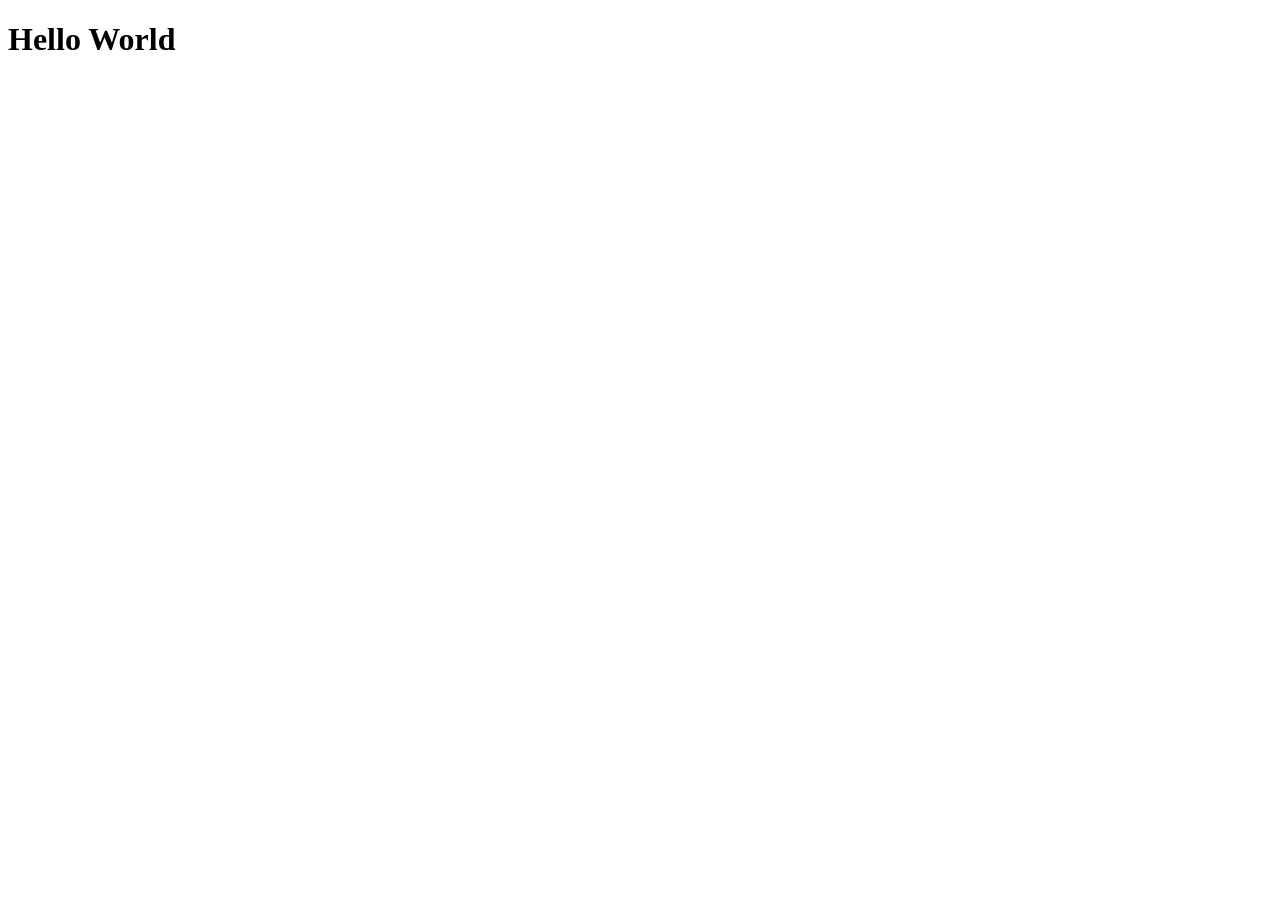
==== index.html @ cf8a0c65 "init" ====
<!DOCTYPE html>
<html lang="en">

<head>
    <meta charset="UTF-8">
    <meta name="viewport" content="width=device-width, initial-scale=1.0">
    <title>Document</title>
</head>

<body>
    <h1>Hello World</h1>
</body>

</html>
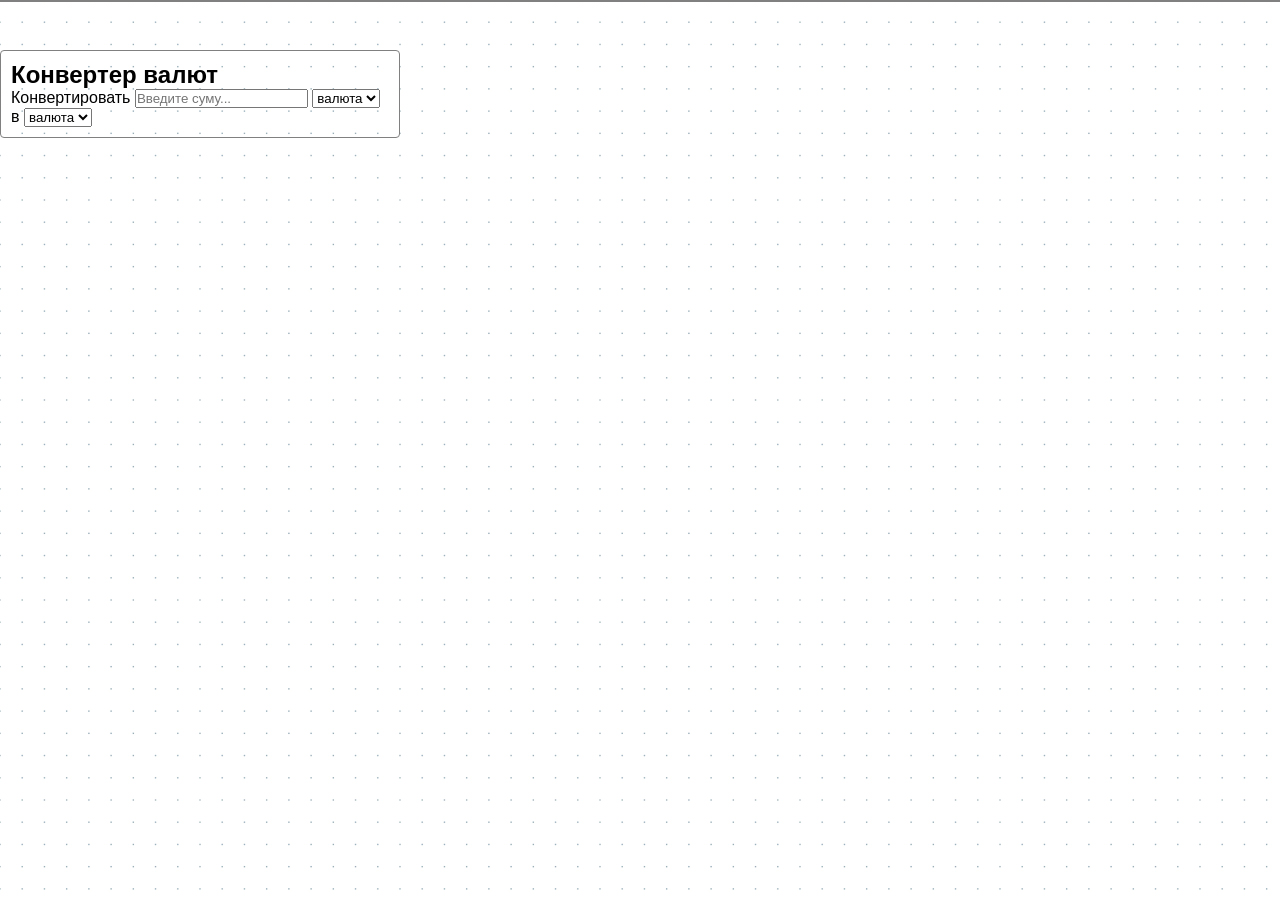
==== commit b810f0f1: "Updates" ====
--- a/index.html
+++ b/index.html
@@ -1,14 +1 @@
-<!DOCTYPE html>
-<html lang="en">
-
-<head>
-    <meta charset="UTF-8">
-    <meta name="viewport" content="width=device-width, initial-scale=1.0">
-    <title>Document</title>
-</head>
-
-<body>
-    <h1>Hello World</h1>
-</body>
-
-</html>+<!doctype html><html lang="en"><head><meta charset="UTF-8"><meta name="viewport" content="width=device-width,initial-scale=1"><title>ПриватБанк</title><link href="main.0.491bd85ff70d5e3e077f.css" rel="stylesheet"></head><body><marquee class="currency"></marquee><div class="calc"><h2>Конвертер валют</h2><span>Конвертировать</span> <input type="number" id="number" value="" placeholder="Введите суму..."> <select id="first-select"><option selected="selected" disabled="disabled">валюта</option><option value="USD">USD</option><option value="EUR">EUR</option><option value="RUR">RUR</option><option value="GRN">GRN</option></select> <span>в </span><select id="second-select"><option selected="selected" disabled="disabled">валюта</option><option value="USD">USD</option><option value="EUR">EUR</option><option value="RUR">RUR</option><option value="GRN">GRN</option></select> <span class="result"></span></div><script src="runtime.1ee16c2201d417984a0f.js"></script><script src="vendors.3896dd3174e4b8f1cb4a.js"></script><script src="main.f773a79d3d1e0edd3969.js"></script></body></html>
--- a/main.0.491bd85ff70d5e3e077f.css
+++ b/main.0.491bd85ff70d5e3e077f.css
@@ -0,0 +1 @@
+html{box-sizing:border-box}*,:after,:before{box-sizing:inherit;margin:0;padding:0}body{font-family:-apple-system,BlinkMacSystemFont,Segoe UI,Roboto,Oxygen-Sans,Ubuntu,Cantarell,Helvetica Neue,sans-serif,Apple Color Emoji,Segoe UI Emoji,Segoe UI Symbol;background-image:url(images/bg-pattern.png);margin-top:50px}.currency{position:fixed;top:0;left:0;border:1px solid grey;background-color:#f0f8ff;margin-bottom:100px}.currency-value{margin-right:100px}.calc{width:400px;border:1px solid grey;border-radius:4px;padding:10px}
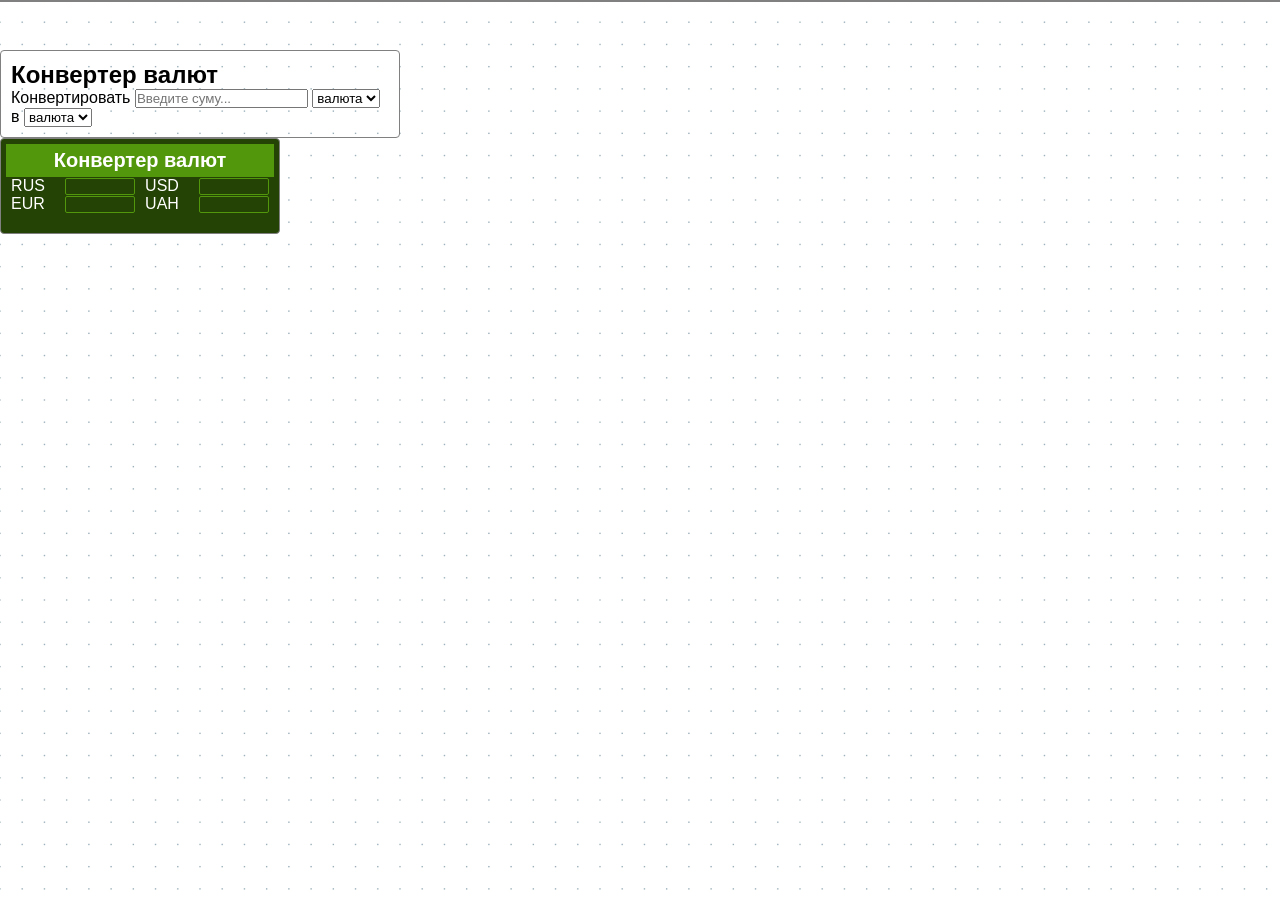
==== commit 70be41eb: "Updates" ====
--- a/index.html
+++ b/index.html
@@ -1 +1 @@
-<!doctype html><html lang="en"><head><meta charset="UTF-8"><meta name="viewport" content="width=device-width,initial-scale=1"><title>ПриватБанк</title><link href="main.0.491bd85ff70d5e3e077f.css" rel="stylesheet"></head><body><marquee class="currency"></marquee><div class="calc"><h2>Конвертер валют</h2><span>Конвертировать</span> <input type="number" id="number" value="" placeholder="Введите суму..."> <select id="first-select"><option selected="selected" disabled="disabled">валюта</option><option value="USD">USD</option><option value="EUR">EUR</option><option value="RUR">RUR</option><option value="GRN">GRN</option></select> <span>в </span><select id="second-select"><option selected="selected" disabled="disabled">валюта</option><option value="USD">USD</option><option value="EUR">EUR</option><option value="RUR">RUR</option><option value="GRN">GRN</option></select> <span class="result"></span></div><script src="runtime.1ee16c2201d417984a0f.js"></script><script src="vendors.3896dd3174e4b8f1cb4a.js"></script><script src="main.f773a79d3d1e0edd3969.js"></script></body></html>+<!doctype html><html lang="en"><head><meta charset="UTF-8"><meta name="viewport" content="width=device-width,initial-scale=1"><title>ПриватБанк</title><link href="main.0.cde6d696fc68f95bc12a.css" rel="stylesheet"></head><body><marquee class="currency"></marquee><div class="calc"><h2>Конвертер валют</h2><span>Конвертировать</span> <input type="number" id="number" value="" placeholder="Введите суму..."> <select id="first-select"><option selected="selected" disabled="disabled">валюта</option><option value="USD">USD</option><option value="EUR">EUR</option><option value="RUR">RUR</option><option value="GRN">GRN</option></select> <span>в </span><select id="second-select"><option selected="selected" disabled="disabled">валюта</option><option value="USD">USD</option><option value="EUR">EUR</option><option value="RUR">RUR</option><option value="GRN">GRN</option></select> <span class="result"></span></div><div class="converter"><h2 class="converter-title">Конвертер валют</h2><div class="input-wrapper"><label>RUS<input name="RUS"></label> <label>USD<input name="USD"></label> <label>EUR<input name="EUR"></label> <label>UAH<input name="UAH"></label></div></div><script src="runtime.1ee16c2201d417984a0f.js"></script><script src="vendors.8bea3cada0f2154d1982.js"></script><script src="main.4c9c62c1a904e38755dd.js"></script></body></html>
--- a/main.0.cde6d696fc68f95bc12a.css
+++ b/main.0.cde6d696fc68f95bc12a.css
@@ -0,0 +1 @@
+html{box-sizing:border-box}*,:after,:before{box-sizing:inherit;margin:0;padding:0}body{font-family:-apple-system,BlinkMacSystemFont,Segoe UI,Roboto,Oxygen-Sans,Ubuntu,Cantarell,Helvetica Neue,sans-serif,Apple Color Emoji,Segoe UI Emoji,Segoe UI Symbol;background-image:url(images/bg-pattern.png);margin-top:50px}.currency{position:fixed;top:0;left:0;border:1px solid grey;background-color:#f0f8ff;margin-bottom:100px}.currency-value{margin-right:100px}.calc{width:400px;padding:10px}.calc,.converter{border:1px solid grey;border-radius:4px}.converter{color:#fff;width:280px;padding:5px 5px 20px;background-color:#244305}.converter-title{font-size:20px;text-align:center;padding:5px 20px;background-color:#52970c}.input-wrapper{font-size:16px;display:flex;flex-wrap:wrap;justify-content:space-around}.input-wrapper input{color:#fff;text-align:end;margin-left:20px;width:70px;background-color:transparent;border:1px solid #52970c;border-radius:2px}
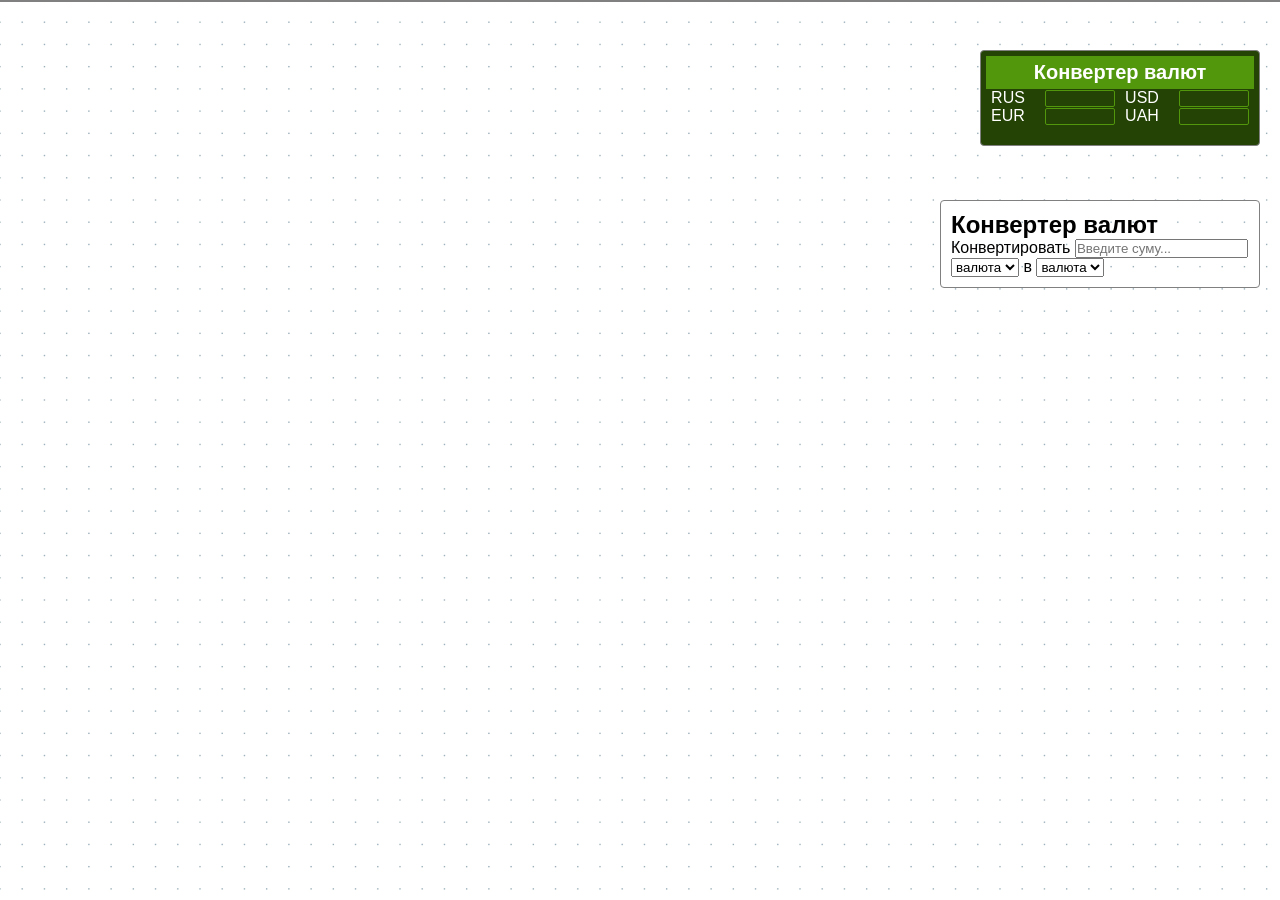
==== commit 8ed69498: "Updates" ====
--- a/index.html
+++ b/index.html
@@ -1 +1 @@
-<!doctype html><html lang="en"><head><meta charset="UTF-8"><meta name="viewport" content="width=device-width,initial-scale=1"><title>ПриватБанк</title><link href="main.0.cde6d696fc68f95bc12a.css" rel="stylesheet"></head><body><marquee class="currency"></marquee><div class="calc"><h2>Конвертер валют</h2><span>Конвертировать</span> <input type="number" id="number" value="" placeholder="Введите суму..."> <select id="first-select"><option selected="selected" disabled="disabled">валюта</option><option value="USD">USD</option><option value="EUR">EUR</option><option value="RUR">RUR</option><option value="GRN">GRN</option></select> <span>в </span><select id="second-select"><option selected="selected" disabled="disabled">валюта</option><option value="USD">USD</option><option value="EUR">EUR</option><option value="RUR">RUR</option><option value="GRN">GRN</option></select> <span class="result"></span></div><div class="converter"><h2 class="converter-title">Конвертер валют</h2><div class="input-wrapper"><label>RUS<input name="RUS"></label> <label>USD<input name="USD"></label> <label>EUR<input name="EUR"></label> <label>UAH<input name="UAH"></label></div></div><script src="runtime.1ee16c2201d417984a0f.js"></script><script src="vendors.8bea3cada0f2154d1982.js"></script><script src="main.4c9c62c1a904e38755dd.js"></script></body></html>+<!doctype html><html lang="en"><head><meta charset="UTF-8"><meta name="viewport" content="width=device-width,initial-scale=1"><title>ПриватБанк</title><link href="main.0.531a99b3150596d8126d.css" rel="stylesheet"></head><body><marquee class="currency"></marquee><div class="calc"><h2>Конвертер валют</h2><span>Конвертировать</span> <input type="number" id="number" value="" placeholder="Введите суму..."> <select id="first-select"><option selected="selected" disabled="disabled">валюта</option><option value="USD">USD</option><option value="EUR">EUR</option><option value="RUR">RUR</option><option value="GRN">GRN</option></select> <span>в </span><select id="second-select"><option selected="selected" disabled="disabled">валюта</option><option value="USD">USD</option><option value="EUR">EUR</option><option value="RUR">RUR</option><option value="GRN">GRN</option></select> <span class="result"></span></div><div class="converter"><h2 class="converter-title">Конвертер валют</h2><div class="input-wrapper"><label>RUS<input name="RUS"></label> <label>USD<input name="USD"></label> <label>EUR<input name="EUR"></label> <label>UAH<input name="UAH"></label></div></div><script src="runtime.1ee16c2201d417984a0f.js"></script><script src="vendors.8bea3cada0f2154d1982.js"></script><script src="main.4c9c62c1a904e38755dd.js"></script></body></html>
--- a/main.0.531a99b3150596d8126d.css
+++ b/main.0.531a99b3150596d8126d.css
@@ -0,0 +1 @@
+html{box-sizing:border-box}*,:after,:before{box-sizing:inherit;margin:0;padding:0}body{font-family:-apple-system,BlinkMacSystemFont,Segoe UI,Roboto,Oxygen-Sans,Ubuntu,Cantarell,Helvetica Neue,sans-serif,Apple Color Emoji,Segoe UI Emoji,Segoe UI Symbol;background-image:url(images/bg-pattern.png);margin-top:50px}.currency{position:fixed;top:0;left:0;border:1px solid grey;background-color:#f0f8ff;margin-bottom:100px}.currency-value{margin-right:100px}.calc{top:200px;width:320px;padding:10px}.calc,.converter{position:absolute;right:20px;border:1px solid grey;border-radius:4px}.converter{top:50px;color:#fff;width:280px;padding:5px 5px 20px;background-color:#244305}.converter-title{font-size:20px;text-align:center;padding:5px 20px;background-color:#52970c}.input-wrapper{font-size:16px;display:flex;flex-wrap:wrap;justify-content:space-around}.input-wrapper input{color:#fff;text-align:end;margin-left:20px;width:70px;background-color:transparent;border:1px solid #52970c;border-radius:2px}
